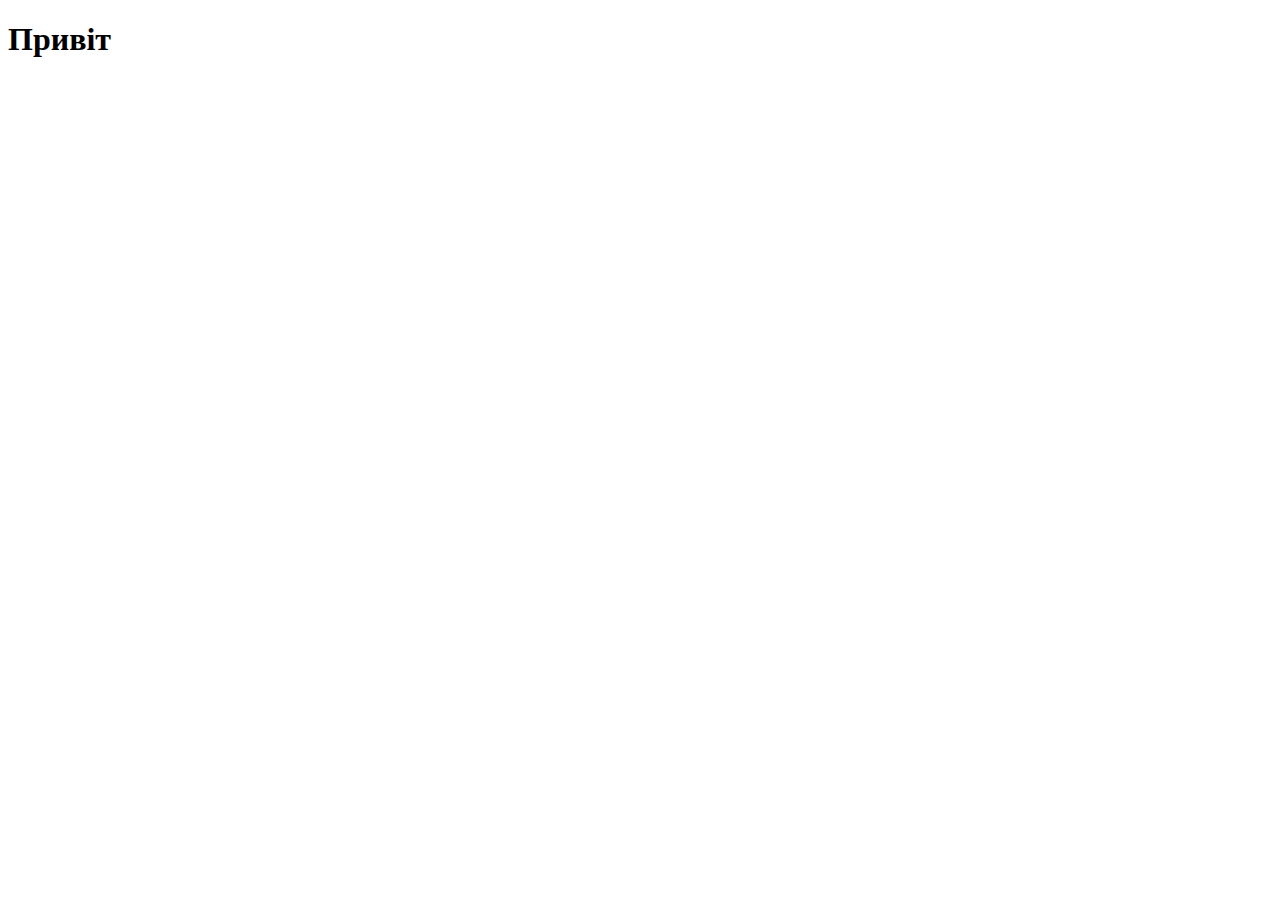
==== index.html @ dbb9942a "Create index.html" ====
<!DOCTYPE html>
<html lang="en">
  <head>
    <meta charset="UTF-8" />
    <meta name="viewport" content="width=device-width, initial-scale=1.0" />
    <title>Document</title>
  </head>
  <body>
    <h1>Привіт</h1>
  </body>
</html>
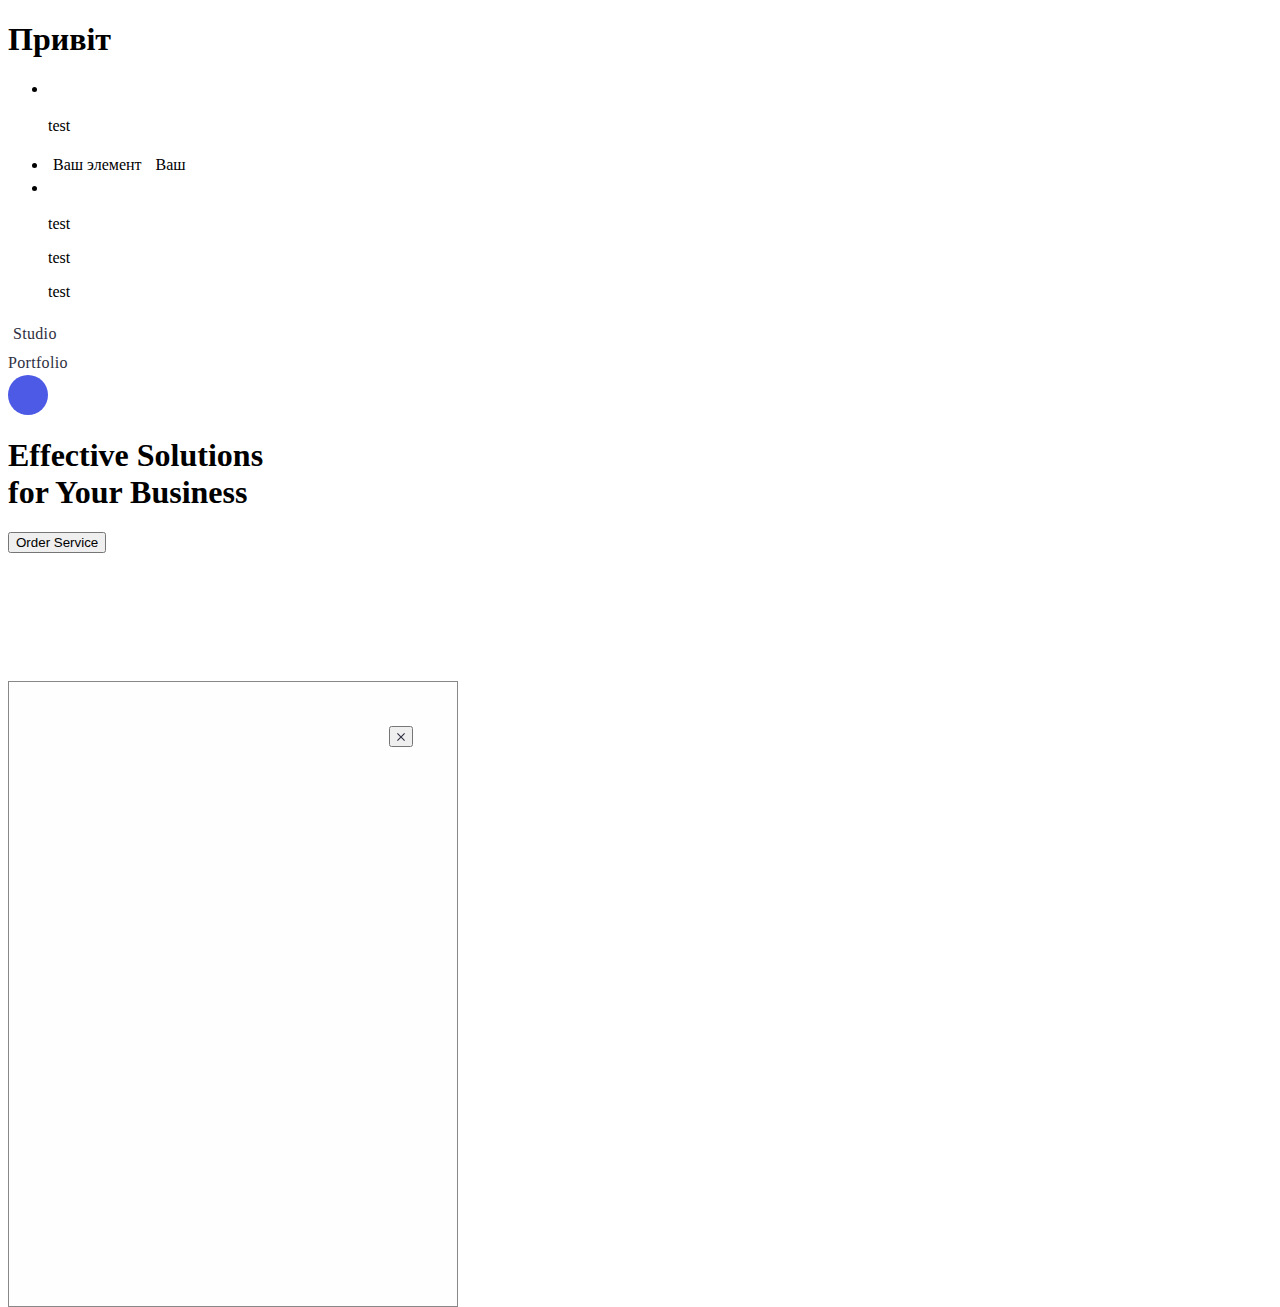
==== commit 68d7cdc3: "new changes" ====
--- a/index.html
+++ b/index.html
@@ -4,8 +4,103 @@
     <meta charset="UTF-8" />
     <meta name="viewport" content="width=device-width, initial-scale=1.0" />
     <title>Document</title>
+    <link rel="stylesheet" href="./css/styles.css">
   </head>
   <body>
     <h1>Привіт</h1>
+    <p></p>
+
+    <ul>
+      <h2 class="top"></h2>
+      <li>
+        <img src="" alt="" />
+        <h3 class="next"></h3>
+        <p>test</p>
+      </li>
+      <li>
+        <div>
+          <div class="element">Ваш элемент</div>
+          <div class="element">Ваш </div>
+        
+      </li>
+      <li>
+        <img src="" alt="" />
+        <h3></h3>
+        <p>test</p>
+        <p>test</p>
+        <p>test</p>
+
+
+      </li>
+    </ul>
+
+    
+      </li>
+    </ul>
   </body>
 </html>
+
+
+<li class="header-list-item">
+  <div class="element">
+   <a class="header-list-link" href="./index.html">Studio</a>
+  </div>
+</li>
+<li class="header-list-item">
+  <a class="header-list-link" href="">Portfolio</a>
+</li>
+<!--NEXT-->
+<div class="icon"></div>
+<!--NEXT-->
+
+<main>
+  <section class="hero">
+    <div class="container">
+      <h1 class="hero-title">
+        Effective Solutions<br />
+        for Your Business
+      </h1>
+      <button class="hero-order-btn" type="button">Order Service</button>
+
+
+
+      <div class="modal" id="myModal">
+        <div class="modal-container">
+            <button class="close-btn" type="button">
+              <svg xmlns="http://www.w3.org/2000/svg" width="8" height="8" viewBox="0 0 8 8" fill="none">
+                <g clip-path="url(#clip0_297024_946)">
+                  <path d="M8 0.805714L7.19429 0L4 3.19429L0.805714 0L0 0.805714L3.19429 4L0 7.19429L0.805714 8L4 4.80571L7.19429 8L8 7.19429L4.80571 4L8 0.805714Z" fill="#2E2F42"/>
+                </g>
+                <defs>
+                  <clipPath id="clip0_297024_946">
+                    <rect width="8" height="8" fill="white"/>
+                  </clipPath>
+                </defs>
+              </svg>
+            </button>
+            
+            <!--<p class="modal-form-text">Leave your contacts and we will call you back</p>
+            <form class="modal-form">
+            <label class="form-label">
+              <span class="label-text">Phone</span>
+            <input type="tel"  name="phone" required><br>
+          </label>
+            <label for="email">Почта:</label>
+            <input type="email" id="email" name="email" required><br>
+            <label for="comment">Комментарий:</label>
+            <textarea id="comment" name="comment" rows="4" required></textarea><br>
+            <button class="modal-form-btn">Отправить</button>
+          </form>
+
+          <div class="checkbox-area">
+            <input type="checkbox" name="accept-terms" class="checkbox-input"  id="accept-terms">
+            <label class="checkbox-label ." for="accept-terms">I accept the terms and conditions of the <span class="checkbox-label-policy" href="">Privacy Policy</span></label>
+          </div>
+        </div>
+
+        
+    </div>
+    </div>
+  </section>
+
+ --- a/css/styles.css
+++ b/css/styles.css
@@ -0,0 +1,170 @@
+.top {
+}
+.next {
+}
+.end {
+}
+
+
+.element {
+    position: relative;
+    display: inline-block;
+    padding: 5px; 
+  }
+  
+  element::after {
+    content: "";
+    position: absolute;
+    width: 100%;
+    height: 2px; 
+    background-color: #3498db; 
+    bottom: 0;
+    left: 0;
+  }
+
+
+  header-list-link {
+    color: #2e2f42;
+    font-size: 16px;
+    font-weight: 500;
+    line-height: 1.5;
+    letter-spacing: 0.02em;
+    padding: 24px 0;
+    position: relative;
+  }
+  header-list-link:hover,
+  header-list-link:focus {
+    color: #404bbf;
+  }
+
+  position: absolute;
+  width: 100%;
+  height: 4px;
+  border-radius: 2px;
+  left: 0;
+  bottom: -1px;
+
+  element:hover::after {
+    content: "";
+    color: #404bbf;
+    position: absolute;
+    bottom: 0px;
+    width: 48px;
+    height: 4px;
+  }
+
+  .header-list-link {
+    color: #2e2f42;
+    font-size: 16px;
+    font-weight: 500;
+    line-height: 1.5;
+    letter-spacing: 0.02em;
+    padding: 24px 0;
+  }
+  .header-list-link:hover,
+  .header-list-link:focus {
+    color: #404bbf;
+    position: absolute;
+  width: 100%;
+  height: 4px;
+  border-radius: 2px;
+  left: 0;
+  bottom: -1px;
+  }
+
+  a {
+    text-decoration: none;
+  }
+
+  .icon {
+    background-image: url(../<svg class="icon icon-diagram-1"><use xlink:href="#icon-diagram-1"></use></svg>);
+      background-color: #4D5AE5;
+      width: 40px;
+      height: 40px;
+      border-radius: 50%;
+      }
+  }
+
+<!-- NEXT--->
+
+.modal {
+  display: none;
+  position: fixed;
+  z-index: 1;
+  left: 0;
+  top: 0;
+  width: 100%;
+  height: 100%;
+  overflow: auto;
+  background-color: rgba(0,0,0,0.5);
+}
+
+.modal-container {
+  background-color: #fefefe;
+  margin: 10% auto;
+  padding: 20px;
+  border: 1px solid #888;
+  width: 80%;
+position: absolute;
+width: 408px;
+height: 584px;
+}
+
+close-btn {
+  color: #aaaaaa;
+  float: right;
+  font-size: 28px;
+  font-weight: bold;
+
+}
+
+.close-btn:hover,
+.close-btn:focus {
+  color: #000;
+  text-decoration: none;
+  cursor: pointer;
+}
+
+.modal-form {
+  display: flex;
+  flex-direction: column;
+  max-width: 360px;
+}
+
+.close-btn {
+  margin-left: 360px;
+  margin-right: 24px;
+  margin-top: 24px;
+  margin-bottom: 24px;
+}
+.con
+
+
+.checkbox-input{
+  display: none;
+}
+
+/* Стилизация кастомного чекбокса */
+.checkbox-label {
+  isplay: inline-block;
+  width: 20px; /* Ширина чекбокса */
+  height: 20px; /* Высота чекбокса */
+  position: relative;
+  cursor: pointer; /* Изменить курсор при наведении на чекбокс */
+}
+
+.checkbox-label::before {
+  content: url(<symbol id="icon-person-black-18dp-1-1" viewBox="0 0 32 32">
+  <path d="M16 16c2.946 0 5.333-2.388 5.333-5.333s-2.388-5.333-5.333-5.333v0c-2.946 0-5.333 2.388-5.333 5.333s2.388 5.333 5.333 5.333v0zM16 18.667c-3.561 0-10.667 1.787-10.667 5.333v1.333c0 0.732 0.599 1.333 1.333 1.333h18.667c0.732 0 1.333-0.601 1.333-1.333v-1.333c0-3.547-7.108-5.333-10.667-5.333z"></path>
+  </symbol>); /* Путь к вашему файлу SVG */
+  width: 100%; /* Растягиваем иконку на 100% ширины чекбокса */
+  height: 100%; /* Растягиваем иконку на 100% высоты чекбокса */
+  position: absolute;
+  top: 0;
+  left: 0;
+  background-size: cover; /* Растягиваем иконку так, чтобы она полностью покрывала чекбокс */
+}
+
+/* Иконка SVG для отмеченного состояния */
+input[type="checkbox"]:checked + .custom-checkbox-label::before {
+  content: url('путь_к_другому_файлу.svg'); /* Пу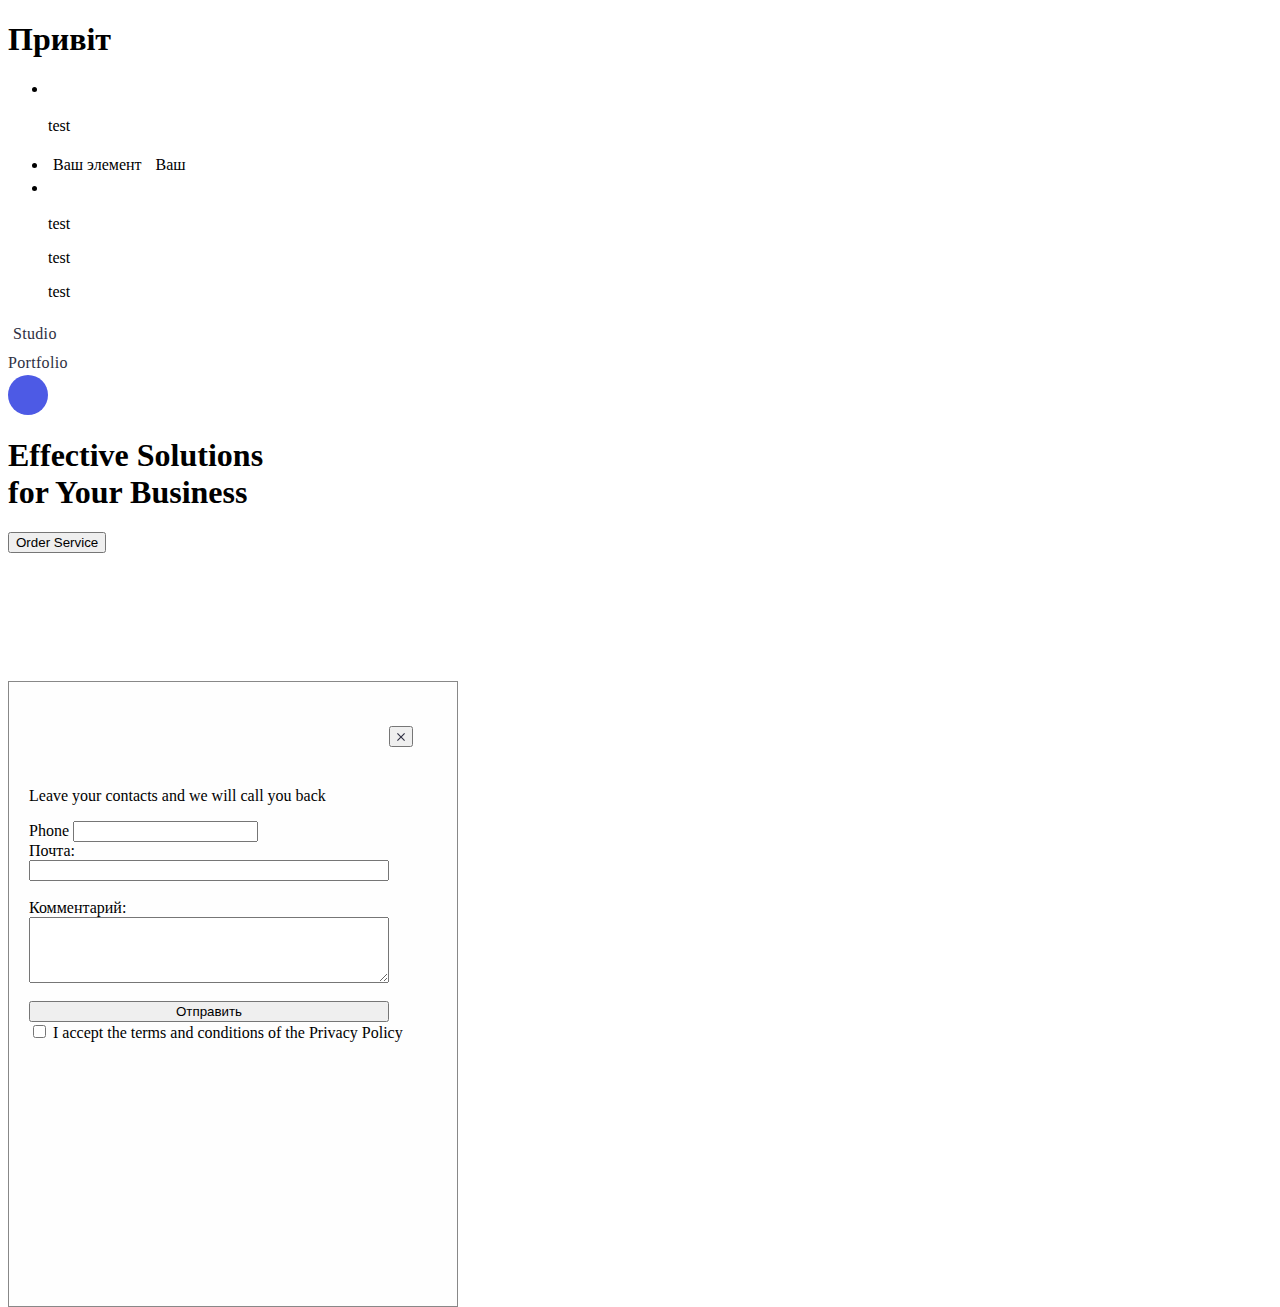
==== commit ad8d3fde: "last new" ====
--- a/index.html
+++ b/index.html
@@ -79,7 +79,7 @@
               </svg>
             </button>
             
-            <!--<p class="modal-form-text">Leave your contacts and we will call you back</p>
+            <p class="modal-form-text">Leave your contacts and we will call you back</p>
             <form class="modal-form">
             <label class="form-label">
               <span class="label-text">Phone</span>
@@ -91,6 +91,7 @@
             <textarea id="comment" name="comment" rows="4" required></textarea><br>
             <button class="modal-form-btn">Отправить</button>
           </form>
+          <div></div>
 
           <div class="checkbox-area">
             <input type="checkbox" name="accept-terms" class="checkbox-input"  id="accept-terms">
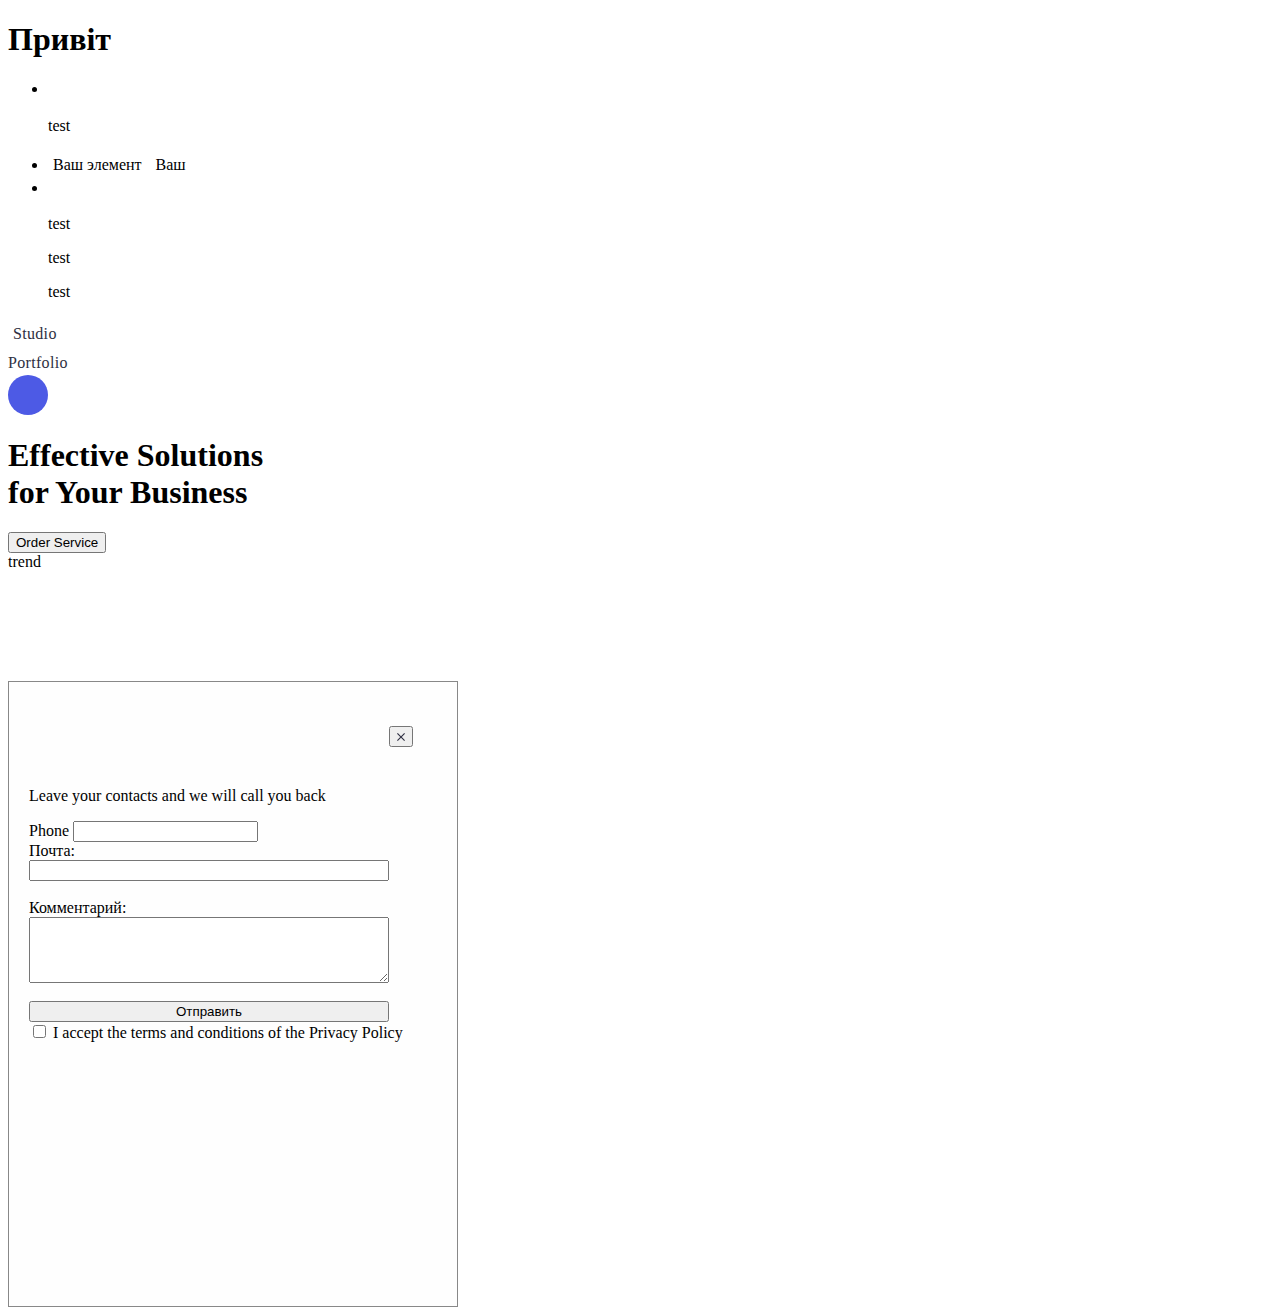
==== commit 06e300e8: "picture" ====
--- a/index.html
+++ b/index.html
@@ -91,7 +91,6 @@
             <textarea id="comment" name="comment" rows="4" required></textarea><br>
             <button class="modal-form-btn">Отправить</button>
           </form>
-          <div></div>
 
           <div class="checkbox-area">
             <input type="checkbox" name="accept-terms" class="checkbox-input"  id="accept-terms">
@@ -99,9 +98,12 @@
           </div>
         </div>
 
-        
+        <picture>trend</picture>
     </div>
     </div>
   </section>
 
+
+
+
  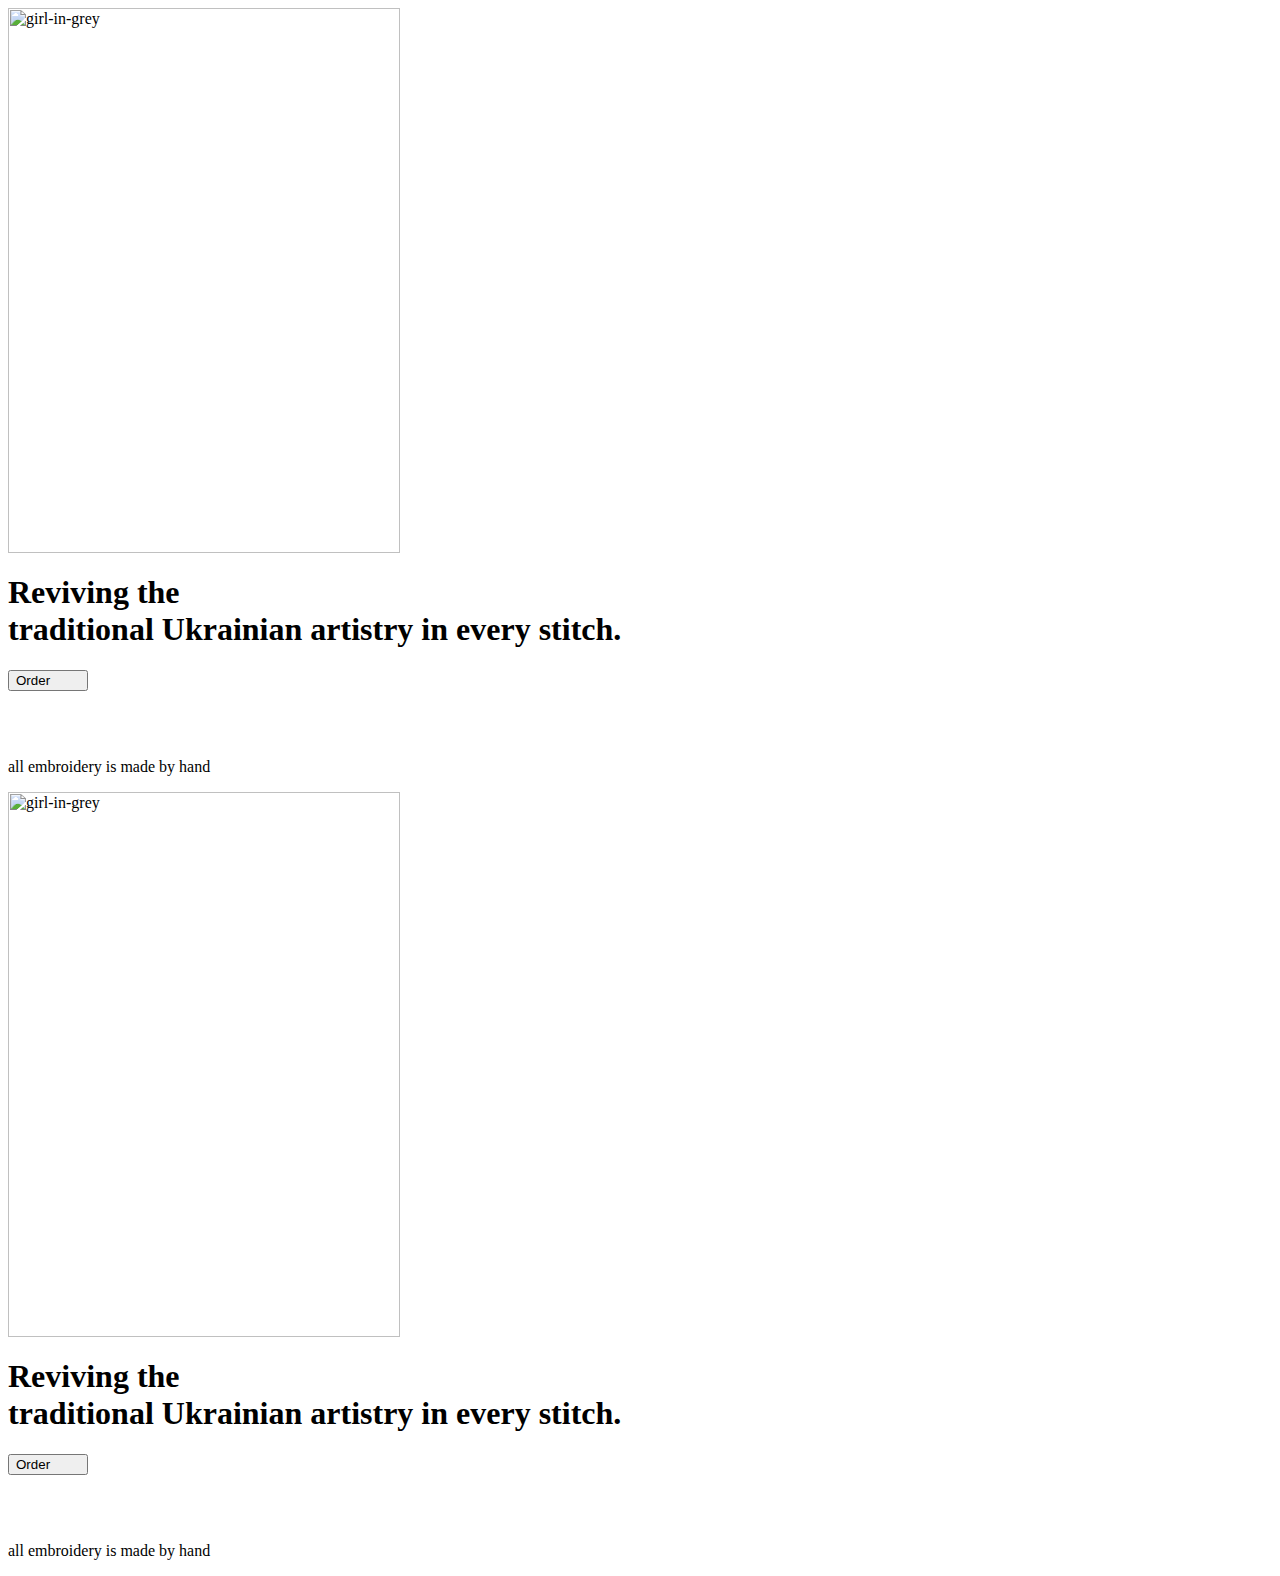
==== commit 39b84340: "tasks" ====
--- a/index.html
+++ b/index.html
@@ -1,109 +1,45 @@
-<!DOCTYPE html>
-<html lang="en">
-  <head>
-    <meta charset="UTF-8" />
-    <meta name="viewport" content="width=device-width, initial-scale=1.0" />
-    <title>Document</title>
-    <link rel="stylesheet" href="./css/styles.css">
-  </head>
-  <body>
-    <h1>Привіт</h1>
-    <p></p>
-
-    <ul>
-      <h2 class="top"></h2>
-      <li>
-        <img src="" alt="" />
-        <h3 class="next"></h3>
-        <p>test</p>
-      </li>
-      <li>
-        <div>
-          <div class="element">Ваш элемент</div>
-          <div class="element">Ваш </div>
-        
-      </li>
-      <li>
-        <img src="" alt="" />
-        <h3></h3>
-        <p>test</p>
-        <p>test</p>
-        <p>test</p>
-
-
-      </li>
-    </ul>
-
-    
-      </li>
-    </ul>
-  </body>
-</html>
-
-
-<li class="header-list-item">
-  <div class="element">
-   <a class="header-list-link" href="./index.html">Studio</a>
-  </div>
-</li>
-<li class="header-list-item">
-  <a class="header-list-link" href="">Portfolio</a>
-</li>
-<!--NEXT-->
-<div class="icon"></div>
-<!--NEXT-->
-
-<main>
-  <section class="hero">
-    <div class="container">
-      <h1 class="hero-title">
-        Effective Solutions<br />
-        for Your Business
-      </h1>
-      <button class="hero-order-btn" type="button">Order Service</button>
 
 
 
-      <div class="modal" id="myModal">
-        <div class="modal-container">
-            <button class="close-btn" type="button">
-              <svg xmlns="http://www.w3.org/2000/svg" width="8" height="8" viewBox="0 0 8 8" fill="none">
-                <g clip-path="url(#clip0_297024_946)">
-                  <path d="M8 0.805714L7.19429 0L4 3.19429L0.805714 0L0 0.805714L3.19429 4L0 7.19429L0.805714 8L4 4.80571L7.19429 8L8 7.19429L4.80571 4L8 0.805714Z" fill="#2E2F42"/>
-                </g>
-                <defs>
-                  <clipPath id="clip0_297024_946">
-                    <rect width="8" height="8" fill="white"/>
-                  </clipPath>
-                </defs>
-              </svg>
-            </button>
-            
-            <p class="modal-form-text">Leave your contacts and we will call you back</p>
-            <form class="modal-form">
-            <label class="form-label">
-              <span class="label-text">Phone</span>
-            <input type="tel"  name="phone" required><br>
-          </label>
-            <label for="email">Почта:</label>
-            <input type="email" id="email" name="email" required><br>
-            <label for="comment">Комментарий:</label>
-            <textarea id="comment" name="comment" rows="4" required></textarea><br>
-            <button class="modal-form-btn">Отправить</button>
-          </form>
+<section class="hero">
+  <div class="hero-box">
+    <img class="hero-img" src="./images-hero/girl.jpg" width="392" height="545" alt="girl-in-grey">
+    <div class="hero-title-box">
+      <h1 class="hero-title">Reviving the <br/> traditional <span class="hero-title-ukr">Ukrainian</span> artistry in every stitch.</h1>
+      <button class="hero-order-btn" type="button">Order <svg class="btn-icon-arrow" width="26" height="10"><use href="./images-hero/symbol-defs.svg#icon-arrow"></use></svg></button>
+      
+    </div>
+    <div class="star-box">
+      <svg class="icon-Star" width="52" height="51"><use href="./images-hero/symbol-defs.svg#icon-star"></use></svg>
+      <p class="star-text">all embroidery is made by hand</p>
+    </div>
+    <div class="vyshyvka"></div>
+  </div>
 
-          <div class="checkbox-area">
-            <input type="checkbox" name="accept-terms" class="checkbox-input"  id="accept-terms">
-            <label class="checkbox-label ." for="accept-terms">I accept the terms and conditions of the <span class="checkbox-label-policy" href="">Privacy Policy</span></label>
-          </div>
-        </div>
-
-        <picture>trend</picture>
-    </div>
-    </div>
-  </section>
+</section>
 
 
 
 
- +<body>
+    <section class="hero">
+      <div class="hero-box">
+        <img class="hero-img" src="./images-hero/girl.jpg" width="392" height="545" alt="girl-in-grey">
+        <div class="hero-title-box">
+          <h1 class="hero-title">Reviving the <br/> traditional <span class="hero-title-ukr">Ukrainian</span> artistry in every stitch.</h1>
+          <button class="hero-order-btn" type="button">Order <svg class="btn-icon-arrow" width="26" height="10"><use href="./images-hero/symbol-defs.svg#icon-arrow"></use></svg></button>
+          
+        </div>
+        <div class="star-box">
+          <svg class="icon-Star" width="52" height="51"><use href="./images-hero/symbol-defs.svg#icon-star"></use></svg>
+          <p class="star-text">all embroidery is made by hand</p>
+        </div>
+        <div class="vyshyvka"></div>
+      </div>
+    
+    </section>
+
+
+   
+</body>
+</html>